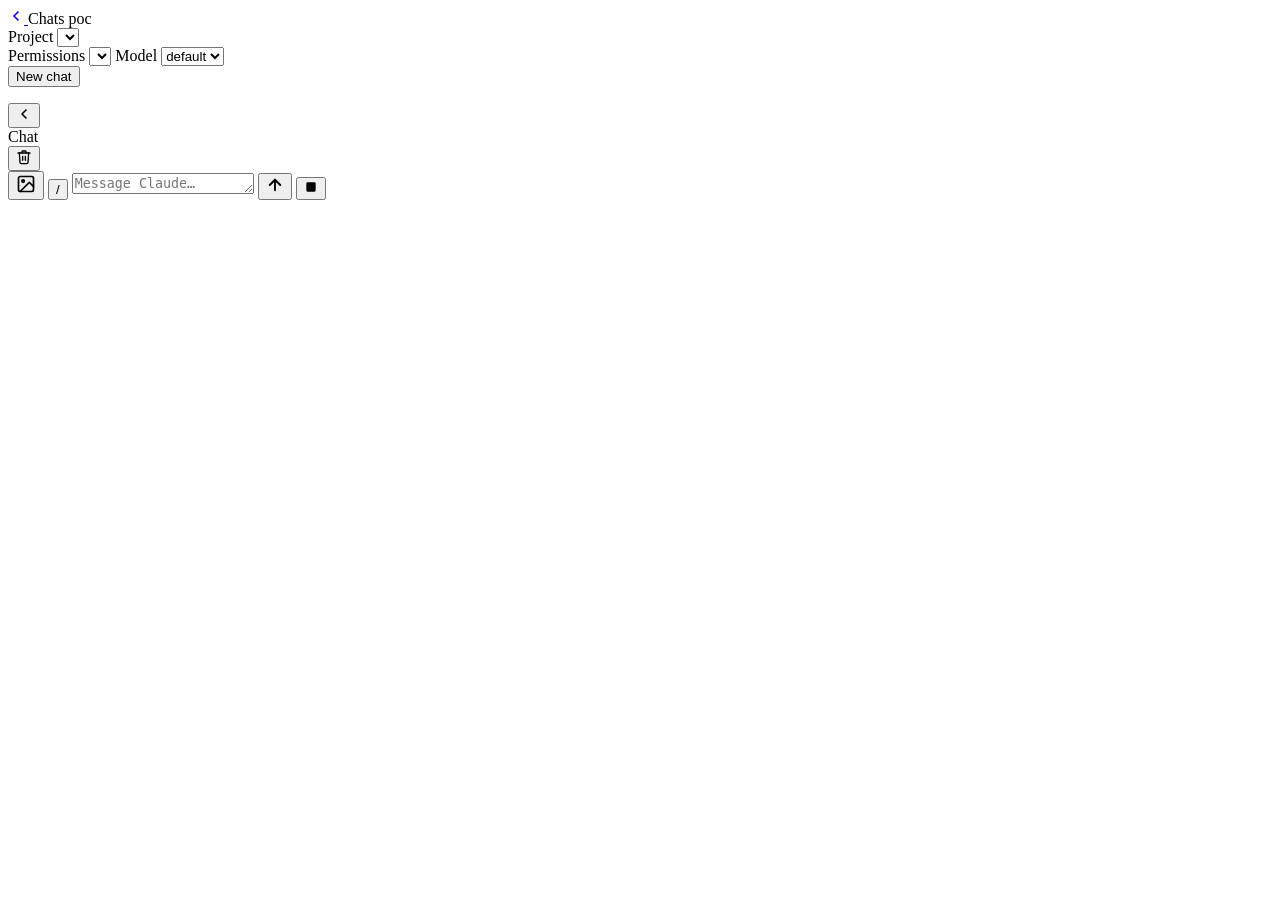
==== web/chat.html @ 44e35875 "feat: talk to claude code as a chat, with its questions and permissions answered from the phone" ====
<!DOCTYPE html>
<html lang="en">
<head>
  <meta charset="UTF-8">
  <title>Sheep It · Chat</title>
  <meta name="viewport" content="width=device-width, initial-scale=1.0, maximum-scale=1.0, user-scalable=no, viewport-fit=cover, interactive-widget=resizes-content">
  <meta name="apple-mobile-web-app-capable" content="yes">
  <meta name="apple-mobile-web-app-status-bar-style" content="black-translucent">
  <meta name="theme-color" content="#12151d">
  <link rel="icon" type="image/svg+xml" href="/icon.svg">
  <link rel="stylesheet" href="/chat.css">
</head>
<body>
  <div id="app">
    <!-- The chats: what the page opens on -->
    <section id="list-view" class="view">
      <header class="bar">
        <a href="/" class="icon-btn" aria-label="Back to projects">
          <svg width="16" height="16" viewBox="0 0 24 24" fill="none" stroke="currentColor" stroke-width="2.5" stroke-linecap="round" stroke-linejoin="round"><polyline points="15 18 9 12 15 6"></polyline></svg>
        </a>
        <span class="bar-title">Chats</span>
        <span class="beta">poc</span>
      </header>
      <div class="scroll">
        <form id="new-chat" class="new-chat">
          <label>Project
            <select id="new-cwd" required></select>
          </label>
          <div class="row">
            <label>Permissions
              <select id="new-mode"></select>
            </label>
            <label>Model
              <select id="new-model">
                <option value="">default</option>
                <option value="opus">opus</option>
                <option value="sonnet">sonnet</option>
                <option value="haiku">haiku</option>
              </select>
            </label>
          </div>
          <button type="submit" class="primary">New chat</button>
        </form>
        <ul id="chat-list" class="chat-list"></ul>
      </div>
    </section>

    <!-- One chat -->
    <section id="chat-view" class="view hidden">
      <header class="bar">
        <button type="button" id="btn-back" class="icon-btn" aria-label="Back to chats">
          <svg width="16" height="16" viewBox="0 0 24 24" fill="none" stroke="currentColor" stroke-width="2.5" stroke-linecap="round" stroke-linejoin="round"><polyline points="15 18 9 12 15 6"></polyline></svg>
        </button>
        <div class="bar-titles">
          <span id="chat-title" class="bar-title">Chat</span>
          <span id="chat-sub" class="bar-sub"></span>
        </div>
        <button type="button" id="btn-delete" class="icon-btn" aria-label="Delete chat" title="Delete chat">
          <svg width="16" height="16" viewBox="0 0 24 24" fill="none" stroke="currentColor" stroke-width="2" stroke-linecap="round" stroke-linejoin="round"><polyline points="3 6 5 6 21 6"></polyline><path d="M19 6l-1 14a2 2 0 0 1-2 2H8a2 2 0 0 1-2-2L5 6"></path><path d="M10 11v6M14 11v6"></path><path d="M9 6V4a1 1 0 0 1 1-1h4a1 1 0 0 1 1 1v2"></path></svg>
        </button>
      </header>
      <div id="messages" class="scroll messages"></div>
      <div id="slash-menu" class="slash-menu hidden" role="listbox"></div>
      <div id="attach-strip" class="attach-strip hidden"></div>
      <form id="composer" class="composer">
        <button type="button" id="btn-attach" class="attach" aria-label="Attach image">
          <svg width="20" height="20" viewBox="0 0 24 24" fill="none" stroke="currentColor" stroke-width="2" stroke-linecap="round" stroke-linejoin="round"><rect x="3" y="3" width="18" height="18" rx="2"></rect><circle cx="8.5" cy="8.5" r="1.5"></circle><polyline points="21 15 16 10 5 21"></polyline></svg>
        </button>
        <input type="file" id="attach-input" accept="image/*" multiple hidden>
        <button type="button" id="btn-slash" class="attach slash" aria-label="Skills and commands">/</button>
        <textarea id="input" rows="1" placeholder="Message Claude…" enterkeyhint="send"></textarea>
        <button type="submit" id="btn-send" class="send" aria-label="Send">
          <svg width="18" height="18" viewBox="0 0 24 24" fill="none" stroke="currentColor" stroke-width="2.5" stroke-linecap="round" stroke-linejoin="round"><line x1="12" y1="19" x2="12" y2="5"></line><polyline points="5 12 12 5 19 12"></polyline></svg>
        </button>
        <button type="button" id="btn-stop" class="send stop hidden" aria-label="Stop">
          <svg width="14" height="14" viewBox="0 0 24 24" fill="currentColor"><rect x="4" y="4" width="16" height="16" rx="2"></rect></svg>
        </button>
      </form>
    </section>
  </div>
  <script src="/chat.js"></script>
</body>
</html>
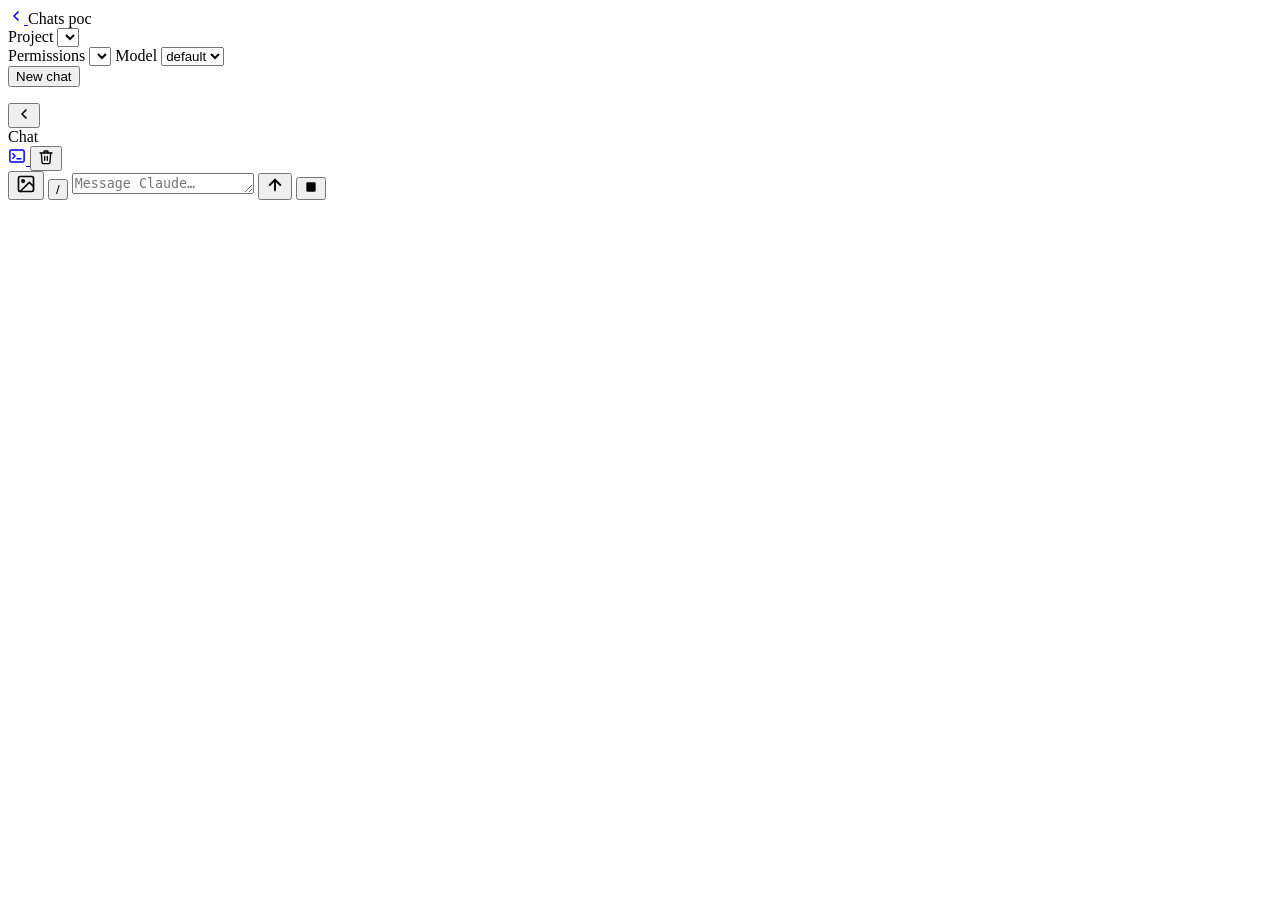
==== commit c2a5b968: "feat: open a claude code pane as its chat on the phone, with the transcript one tap away" ====
--- a/web/chat.html
+++ b/web/chat.html
@@ -55,6 +55,10 @@
           <span id="chat-title" class="bar-title">Chat</span>
           <span id="chat-sub" class="bar-sub"></span>
         </div>
+        <!-- A pane's other view: its transcript, in the main app -->
+        <a id="btn-transcript" href="/" class="icon-btn hidden" aria-label="Transcript" title="Transcript">
+          <svg width="18" height="18" viewBox="0 0 24 24" fill="none" stroke="currentColor" stroke-width="2" stroke-linecap="round" stroke-linejoin="round"><rect x="2.5" y="4" width="19" height="16" rx="2"></rect><polyline points="6.5 9 9.5 12 6.5 15"></polyline><line x1="12" y1="15.5" x2="17" y2="15.5"></line></svg>
+        </a>
         <button type="button" id="btn-delete" class="icon-btn" aria-label="Delete chat" title="Delete chat">
           <svg width="16" height="16" viewBox="0 0 24 24" fill="none" stroke="currentColor" stroke-width="2" stroke-linecap="round" stroke-linejoin="round"><polyline points="3 6 5 6 21 6"></polyline><path d="M19 6l-1 14a2 2 0 0 1-2 2H8a2 2 0 0 1-2-2L5 6"></path><path d="M10 11v6M14 11v6"></path><path d="M9 6V4a1 1 0 0 1 1-1h4a1 1 0 0 1 1 1v2"></path></svg>
         </button>
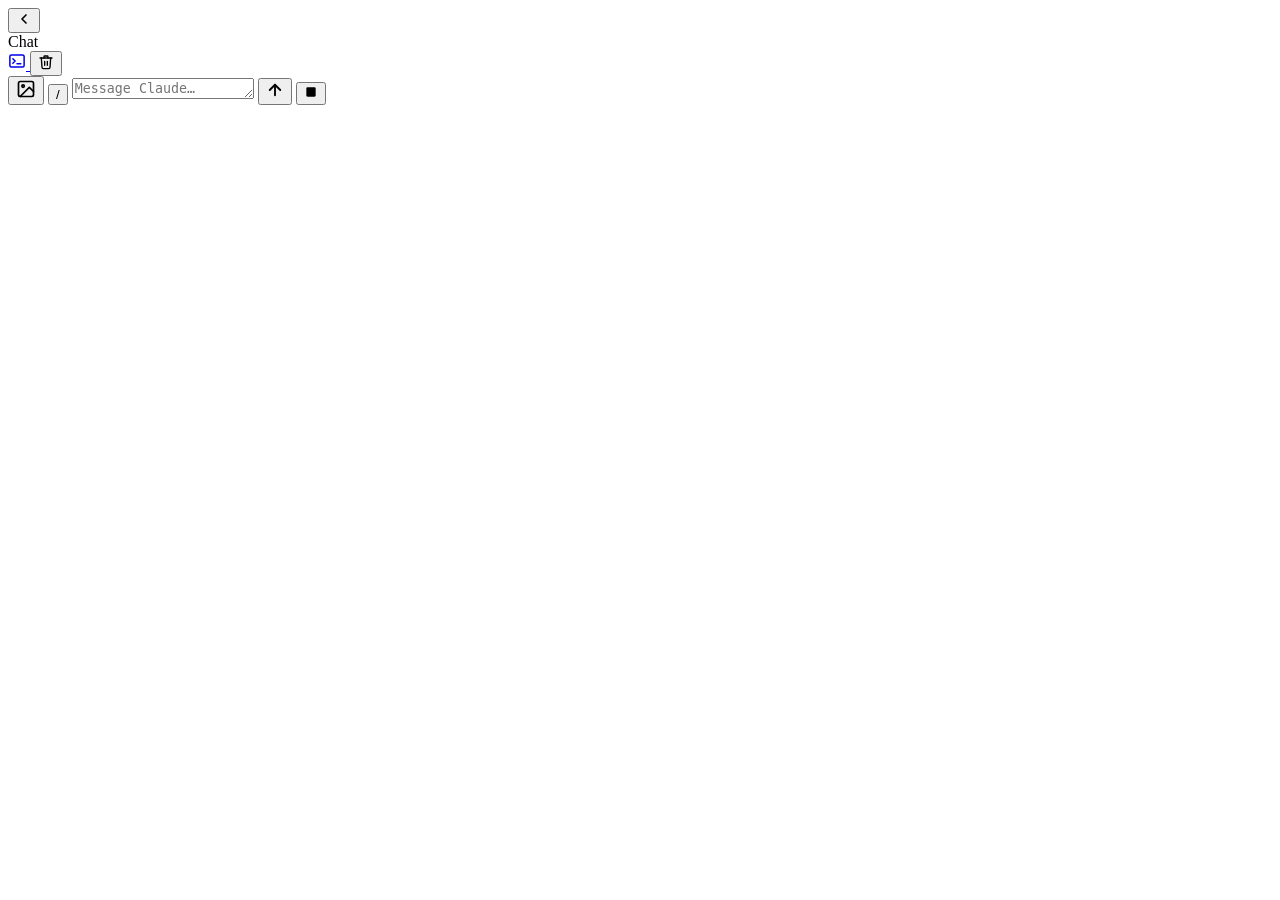
==== commit 544fe1b0: "UI changes" ====
--- a/web/chat.html
+++ b/web/chat.html
@@ -12,43 +12,10 @@
 </head>
 <body>
   <div id="app">
-    <!-- The chats: what the page opens on -->
-    <section id="list-view" class="view">
-      <header class="bar">
-        <a href="/" class="icon-btn" aria-label="Back to projects">
-          <svg width="16" height="16" viewBox="0 0 24 24" fill="none" stroke="currentColor" stroke-width="2.5" stroke-linecap="round" stroke-linejoin="round"><polyline points="15 18 9 12 15 6"></polyline></svg>
-        </a>
-        <span class="bar-title">Chats</span>
-        <span class="beta">poc</span>
-      </header>
-      <div class="scroll">
-        <form id="new-chat" class="new-chat">
-          <label>Project
-            <select id="new-cwd" required></select>
-          </label>
-          <div class="row">
-            <label>Permissions
-              <select id="new-mode"></select>
-            </label>
-            <label>Model
-              <select id="new-model">
-                <option value="">default</option>
-                <option value="opus">opus</option>
-                <option value="sonnet">sonnet</option>
-                <option value="haiku">haiku</option>
-              </select>
-            </label>
-          </div>
-          <button type="submit" class="primary">New chat</button>
-        </form>
-        <ul id="chat-list" class="chat-list"></ul>
-      </div>
-    </section>
-
     <!-- One chat -->
     <section id="chat-view" class="view hidden">
       <header class="bar">
-        <button type="button" id="btn-back" class="icon-btn" aria-label="Back to chats">
+        <button type="button" id="btn-back" class="icon-btn" aria-label="Back to the flock">
           <svg width="16" height="16" viewBox="0 0 24 24" fill="none" stroke="currentColor" stroke-width="2.5" stroke-linecap="round" stroke-linejoin="round"><polyline points="15 18 9 12 15 6"></polyline></svg>
         </button>
         <div class="bar-titles">
